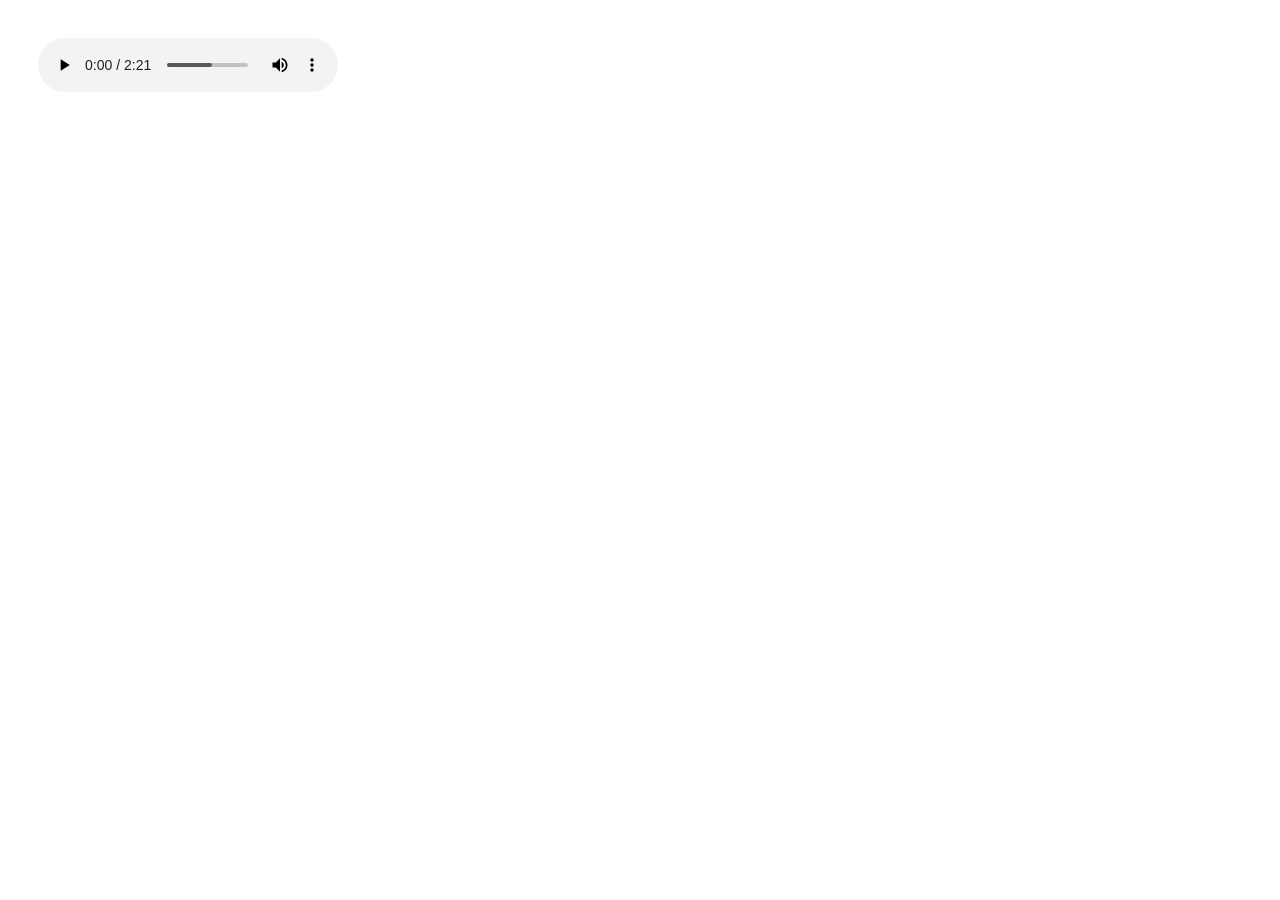
==== audiotour1.html @ 10357a82 "audio tour page toegevoegd" ====
<!DOCTYPE html>
<html lang="en" manifest="adi.appcache">

<head>
    <meta charset="UTF-8">
    <meta name="viewport" content="width=device-width, initial-scale=1.0">
    <meta http-equiv="X-UA-Compatible" content="ie=edge">
    <link rel="stylesheet" type="text/css" href="default.css">
    <script type="text/javascript" src="functions.js"></script>
    <title>Afsluitdijk Icoon</title>
</head>

<body>

    <audio controls>
        <source src="audio2.mp3" type="audio/mp3">
    </audio>

    <script type="text/javascript" src="jquery-3.2.1.min.js"></script>
    <script type="text/javascript" src="main.js"></script>
</body>

</html>
---- default.css ----
@font-face {
    font-family: 'Ropa Sans';
    font-style: normal;
    font-weight: 400;
    src: local('Ropa Sans Regular'), local('RopaSans-Regular'), url(Sr4SZjJG2shlLRwOkNqcEoX0hVgzZQUfRDuZrPvH3D8.woff2) format('woff2');
    unicode-range: U+0100-024F, U+1E00-1EFF, U+20A0-20AB, U+20AD-20CF, U+2C60-2C7F, U+A720-A7FF;
  }
  
  
  /* latin */
  
  @font-face {
    font-family: 'Ropa Sans';
    font-style: normal;
    font-weight: 400;
    src: local('Ropa Sans Regular'), local('RopaSans-Regular'), url(QnguTd82yEUxQZygH2gm8JBw1xU1rKptJj_0jans920.woff2) format('woff2');
    unicode-range: U+0000-00FF, U+0131, U+0152-0153, U+02C6, U+02DA, U+02DC, U+2000-206F, U+2074, U+20AC, U+2212, U+2215;
  }
  
  body {
    font-family: 'Ropa Sans', sans-serif;
    font-size: 1em;
    padding: 30px;
  }
  
  a {
    text-decoration: underline;
  }

  .loader {
    border: 2px solid #f3f3f3;
    border-radius: 50%;
    border-top: 2px solid #3498db;
    width: 12px;
    height: 12px;
    -webkit-animation: spin 2s linear infinite;
    animation: spin 2s linear infinite;
    display: inline-block;
  }
  
  @-webkit-keyframes spin {
    0% { -webkit-transform: rotate(0deg); }
    100% { -webkit-transform: rotate(360deg); }
  }
  
  @keyframes spin {
    0% { transform: rotate(0deg); }
    100% { transform: rotate(360deg); }
  }
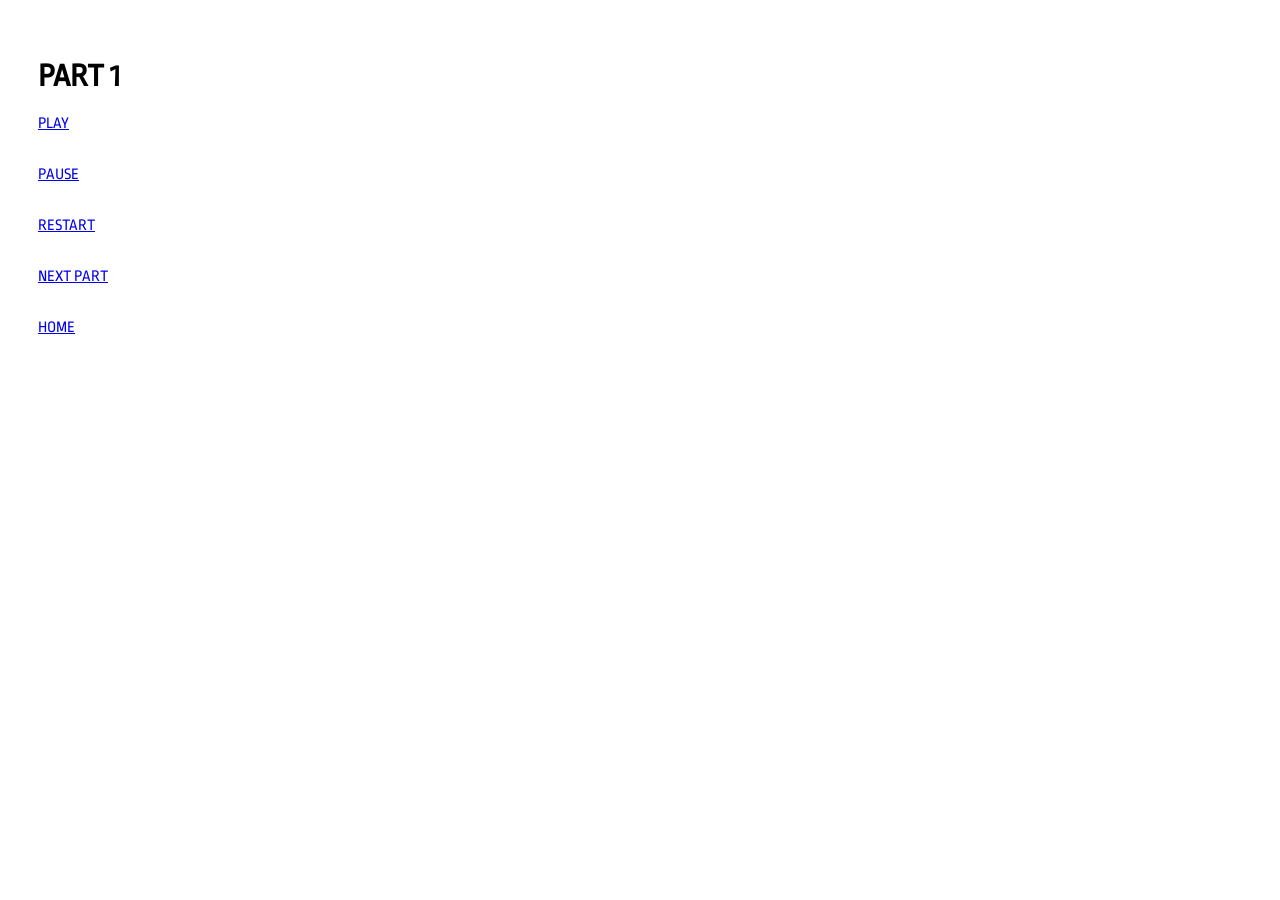
==== commit 85e899c6: "autoplay toegevoegd" ====
--- a/audiotour1.html
+++ b/audiotour1.html
@@ -6,18 +6,30 @@
     <meta name="viewport" content="width=device-width, initial-scale=1.0">
     <meta http-equiv="X-UA-Compatible" content="ie=edge">
     <link rel="stylesheet" type="text/css" href="default.css">
+    <script type="text/javascript" src="jquery-3.2.1.min.js"></script>
     <script type="text/javascript" src="functions.js"></script>
+    <script type="text/javascript" src="audiotour.js"></script>
     <title>Afsluitdijk Icoon</title>
 </head>
 
 <body>
 
-    <audio controls>
+    <audio id="audiofile" autoplay>
         <source src="audio2.mp3" type="audio/mp3">
     </audio>
 
-    <script type="text/javascript" src="jquery-3.2.1.min.js"></script>
-    <script type="text/javascript" src="main.js"></script>
+    <h1>PART 1</h1>
+
+    <div><a href="javascript: play()">PLAY</a></div>
+    <br /><br />
+    <div><a href="javascript: pause()">PAUSE</a></div>
+    <br /><br />
+    <div><a href="javascript: restart()">RESTART</a></div>
+    <br /><br />
+    <div><a href="audiotour2.html">NEXT PART</a></div>
+    <br /><br />
+    <div><a href="/">HOME</a></div>
+
 </body>
 
 </html>
